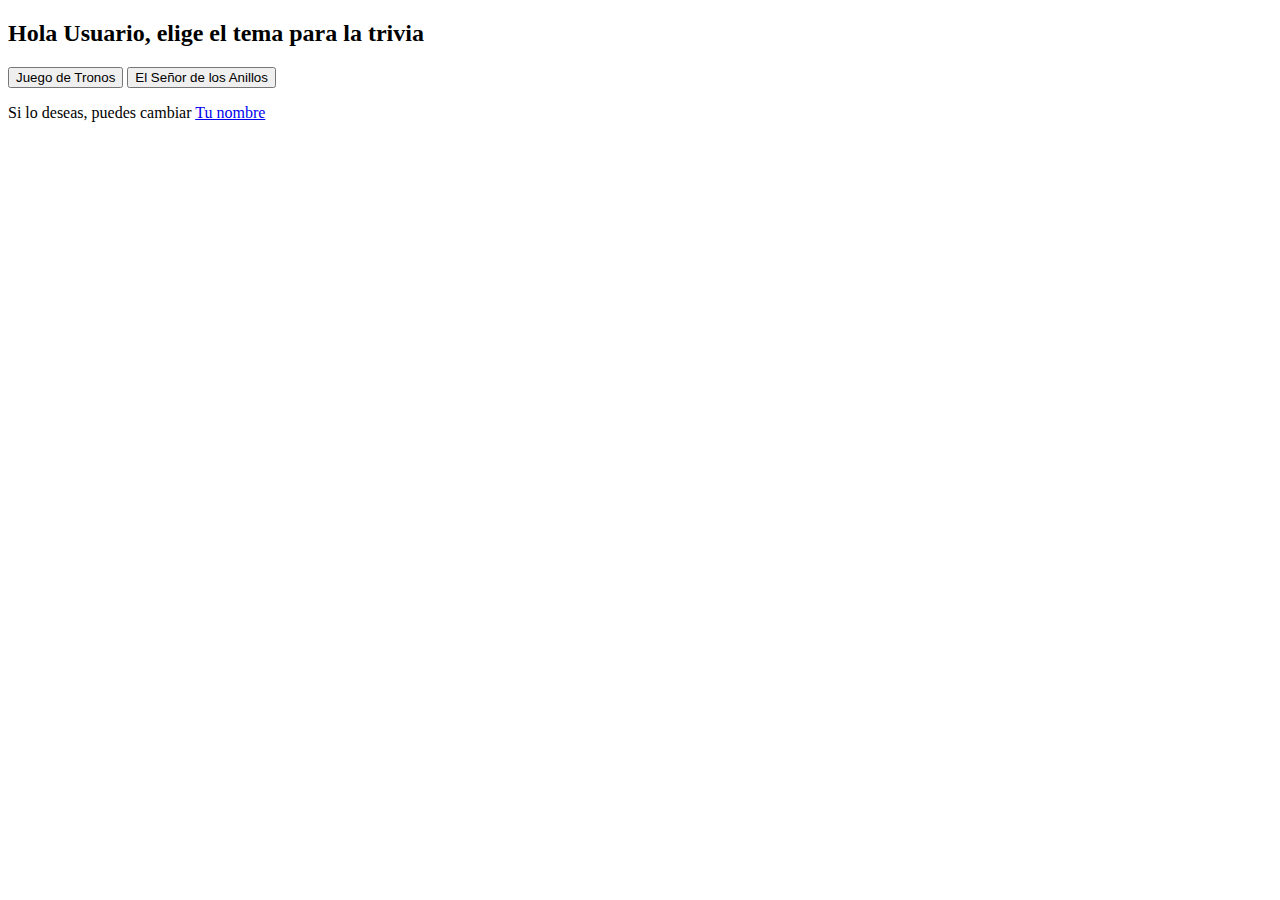
==== src/choice.html @ e2f71aab "Terminado el html para la pantalla de decisión." ====
<!DOCTYPE html>
<html lang="en">
<head>
    <meta charset="UTF-8">
    <meta http-equiv="X-UA-Compatible" content="IE=edge">
    <meta name="viewport" content="width=device-width, initial-scale=1.0">
    <title>Trivia-GOTR</title>
</head>
<body>
    <main>
        <section class="question-container">
            <h2>Hola Usuario, elige el tema para la trivia</h2>
        </section>
        <section class="buttons-container">
            <button class="GOT-button">Juego de Tronos</button>
            <button class="TLOTR-button">El Señor de los Anillos</button>
        </section>
        <section class="change-name-container">
            <p>Si lo deseas, puedes cambiar <a href="index.html">Tu nombre</a></p>
        </section>
    </main>
</body>
</html>
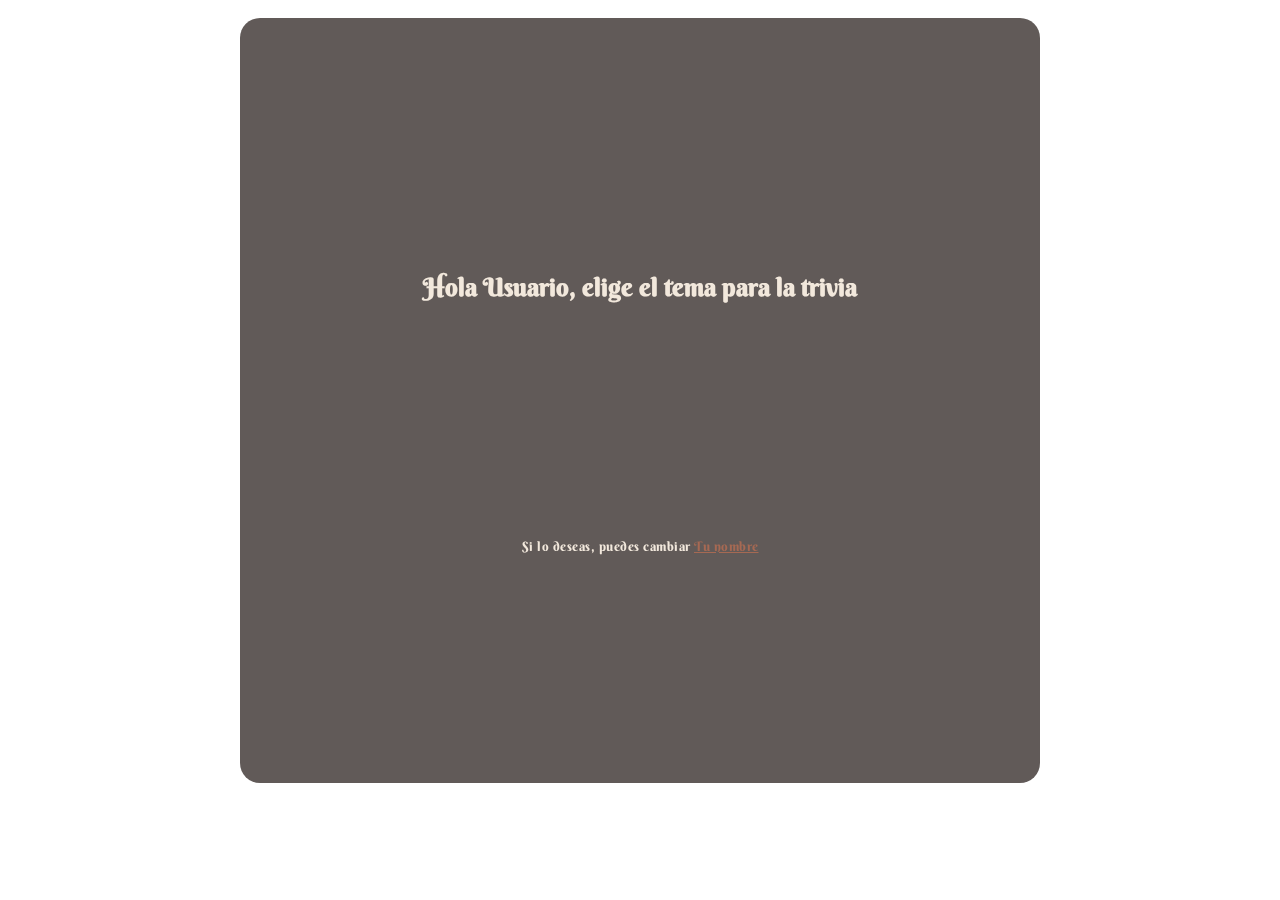
==== commit 5b331caa: "Estilos de la página de elección completados sin media queries." ====
--- a/src/choice.html
+++ b/src/choice.html
@@ -5,18 +5,21 @@
     <meta http-equiv="X-UA-Compatible" content="IE=edge">
     <meta name="viewport" content="width=device-width, initial-scale=1.0">
     <title>Trivia-GOTR</title>
+    <link rel="stylesheet" href="style.css">
 </head>
 <body>
     <main>
-        <section class="question-container">
-            <h2>Hola Usuario, elige el tema para la trivia</h2>
-        </section>
-        <section class="buttons-container">
-            <button class="GOT-button">Juego de Tronos</button>
-            <button class="TLOTR-button">El Señor de los Anillos</button>
-        </section>
-        <section class="change-name-container">
-            <p>Si lo deseas, puedes cambiar <a href="index.html">Tu nombre</a></p>
+        <section class="wrapper">
+            <section class="question-container">
+                <h2>Hola Usuario, elige el tema para la trivia</h2>
+            </section>
+            <section class="images-container">
+                <button class="GOT-button"><a href="game.html"></a></button>
+                <button class="TLOTR-button"><a href="game.html"></a></button>
+            </section>
+            <section class="change-name-container">
+                <p>Si lo deseas, puedes cambiar <a href="index.html">Tu nombre</a></p>
+            </section>
         </section>
     </main>
 </body>
--- a/src/style.css
+++ b/src/style.css
@@ -0,0 +1,142 @@
+@import url('https://fonts.googleapis.com/css2?family=Berkshire+Swash&display=swap');
+
+* {
+    box-sizing: border-box;
+    margin: 0;
+    padding: 0;
+}
+html {
+    --soft-blue: #AAADBF;
+    --soft-yellow: #F2D0A7;
+    --soft-white: #F2E8DC;
+    --brown: #A66953;
+    --dark-brown: #59514F;
+    font-size: 62.5%;
+    font-family: 'Berkshire Swash', cursive;
+    color: var(--soft-white);
+}
+body {
+    width: 100vw;
+    height: 100vh;
+    position: fixed;
+    background-image: url('../assets/lord-of-the-rings-vs-game-of-thrones.jpg');
+    background-repeat: no-repeat;
+    background-size: 1440px 100vh;
+    background-position-x: -540px;
+}
+h1 {
+    font-size: 5rem;
+    letter-spacing: 3px;
+    color: var(--soft-white);
+}
+h2 {
+    font-size: 2.5rem;
+    color: var(--soft-white);
+}
+.wrapper {
+    width: 80vw;
+    height: 85vh;
+    max-width: 800px;
+    min-width: 300px;
+    margin: 2vh auto;
+    display: flex;
+    flex-direction: column;
+    justify-content: center;
+    align-items: center;
+    border-radius: 20px;
+    background-color: rgba(89,81,79,0.95);
+}
+.tittle-container {
+    height: 120px;
+    width: 75vw;
+    display: flex;
+    flex-direction: column;
+    justify-content: space-around;
+    text-align: center;
+}
+.images-container {
+    width: 80vw;
+    height: 20vh;
+    max-width: 500px;
+    margin: 15px 0;
+    display: grid;
+    grid-template-columns: 1fr 1fr;
+    place-items: center;
+}
+.images-container img {
+    width: 120px;
+    height: 120px;
+    border-radius: 15px;
+}
+.form-container {
+    height: 150px;
+    width: 75vw;
+    text-align: center;
+}
+.form-container p {
+    font-size: 2.5rem;
+
+}
+.form-container .name-input {
+    width: 60vw;
+    height: 40px;
+    max-width: 300px;
+    display: block;
+    margin: 10px auto;
+    padding: 10px;
+    border-radius: 5px;
+    border: 1px var(--dark-brown) solid;
+    background-color: var(--soft-white);
+    font-family: 'Berkshire Swash', cursive;
+    color: var(--dark-brown);
+    font-size: 1.6rem;
+}
+.form-container  .begin-button {
+    width: 150px;
+    height: 40px;
+    margin: 10px 0;
+    font-family: 'Berkshire Swash', cursive;
+    color: var(--dark-brown);
+    letter-spacing: 0.5px;
+    font-size: 1.8rem;
+    border-radius: 5px;
+    border: 0;
+}
+/* Choice Styles */
+.question-container {
+    height: 80px;
+    width: 68vw;
+    display: flex;
+    align-items: center;
+    justify-content: center;
+    text-align: center;
+}
+.images-container button {
+    width: 120px;
+    height: 120px;
+    border-radius: 15px;
+    border: 0;
+}
+.images-container button:focus {
+    outline: 0;
+}
+.images-container .GOT-button {
+    background:transparent url('../assets/GOT.jpg') no-repeat;
+    background-size: cover;
+}
+.images-container .TLOTR-button {
+    background:transparent url('../assets/TLOTR.jpg') no-repeat;
+    background-size: cover;
+}
+.change-name-container {
+    width: 70vw;
+    text-align: center;
+}
+.change-name-container p {
+    font-size: 1.3rem;
+    letter-spacing: 0.5px;
+}
+.change-name-container p a{
+    color: var(--brown);
+    text-decoration: underline;
+}
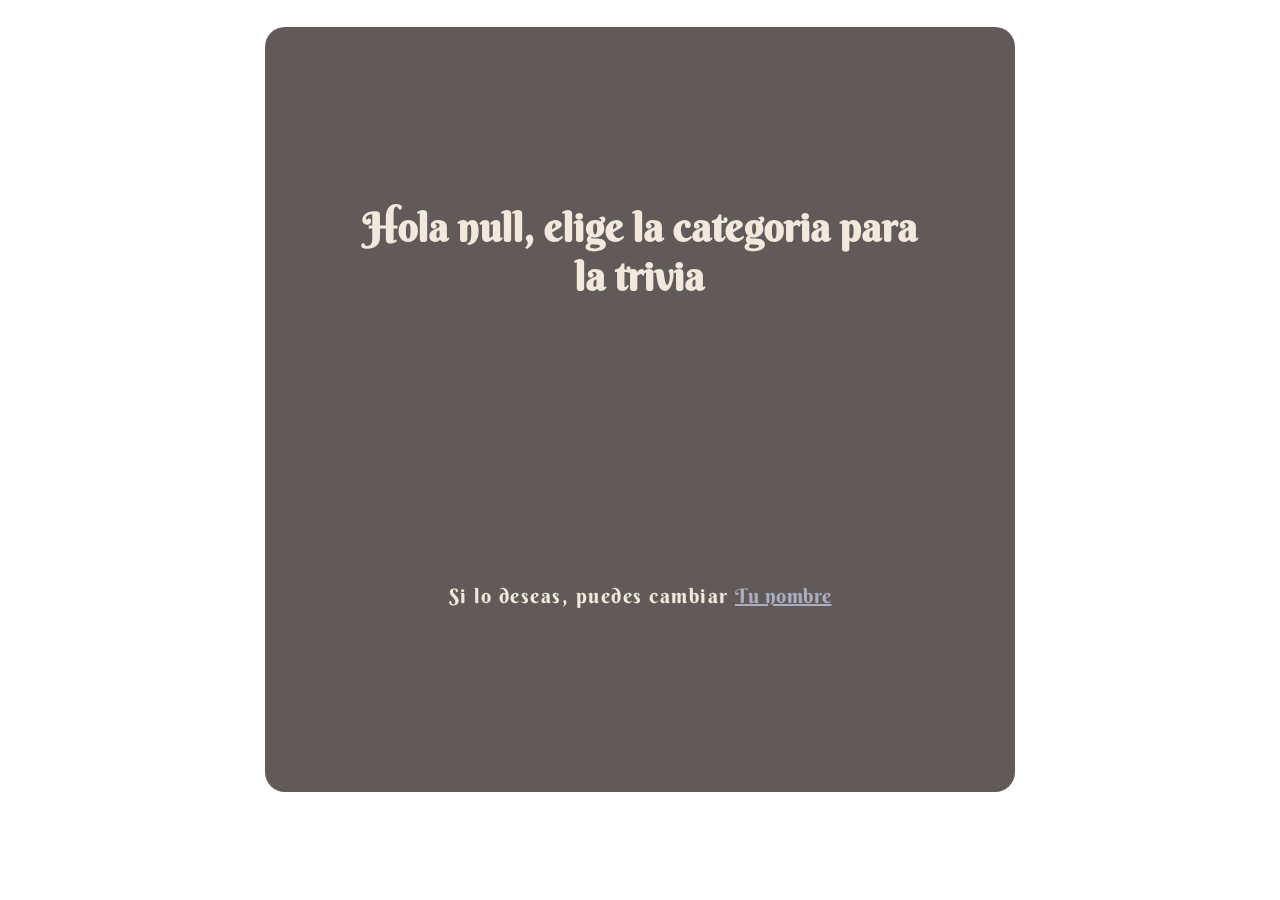
==== commit fed2cc8c: "Se agregó la interacción de las dos primeras pantallas del juego." ====
--- a/src/choice.html
+++ b/src/choice.html
@@ -11,16 +11,17 @@
     <main>
         <section class="wrapper">
             <section class="question-container">
-                <h2>Hola Usuario, elige el tema para la trivia</h2>
+                <h2 id="hello-player">Hola fanático, elige la categoria para la trivia</h2>
             </section>
             <section class="images-container">
-                <button class="GOT-button"><a href="game.html"></a></button>
-                <button class="TLOTR-button"><a href="game.html"></a></button>
+                <button id="GOT-button" onclick="location.href='game.html'"></button>
+                <button id="TLOTR-button" onclick="location.href='game.html'"></button>
             </section>
             <section class="change-name-container">
                 <p>Si lo deseas, puedes cambiar <a href="index.html">Tu nombre</a></p>
             </section>
         </section>
     </main>
+    <script src="choice.js"></script>
 </body>
 </html>--- a/src/style.css
+++ b/src/style.css
@@ -11,6 +11,7 @@
     --soft-white: #F2E8DC;
     --brown: #A66953;
     --dark-brown: #59514F;
+    --darker-brown: #1C1717;
     font-size: 62.5%;
     font-family: 'Berkshire Swash', cursive;
     color: var(--soft-white);
@@ -22,7 +23,7 @@
     background-image: url('../assets/lord-of-the-rings-vs-game-of-thrones.jpg');
     background-repeat: no-repeat;
     background-size: 1440px 100vh;
-    background-position-x: -540px;
+    background-position-x: -520px;
 }
 h1 {
     font-size: 5rem;
@@ -33,12 +34,17 @@
     font-size: 2.5rem;
     color: var(--soft-white);
 }
+a {
+    text-decoration: underline;
+    color: var(--soft-blue);
+    letter-spacing: 0.5px;
+}
 .wrapper {
     width: 80vw;
     height: 85vh;
-    max-width: 800px;
+    max-width: 750px;
     min-width: 300px;
-    margin: 2vh auto;
+    margin: 3vh auto;
     display: flex;
     flex-direction: column;
     justify-content: center;
@@ -57,7 +63,7 @@
 .images-container {
     width: 80vw;
     height: 20vh;
-    max-width: 500px;
+    max-width: 650px;
     margin: 15px 0;
     display: grid;
     grid-template-columns: 1fr 1fr;
@@ -72,15 +78,18 @@
     height: 150px;
     width: 75vw;
     text-align: center;
+    display: flex;
+    align-items: center;
+    justify-content: center;
 }
 .form-container p {
     font-size: 2.5rem;
-
+    margin-bottom: 15px;
 }
 .form-container .name-input {
     width: 60vw;
     height: 40px;
-    max-width: 300px;
+    max-width: 400px;
     display: block;
     margin: 10px auto;
     padding: 10px;
@@ -96,16 +105,18 @@
     height: 40px;
     margin: 10px 0;
     font-family: 'Berkshire Swash', cursive;
-    color: var(--dark-brown);
+    color: var(--darker-brown);
     letter-spacing: 0.5px;
     font-size: 1.8rem;
     border-radius: 5px;
     border: 0;
+    background-color: var(--soft-yellow);
 }
 /* Choice Styles */
 .question-container {
     height: 80px;
-    width: 68vw;
+    width: 45vw;
+    max-width: 650px;
     display: flex;
     align-items: center;
     justify-content: center;
@@ -120,23 +131,348 @@
 .images-container button:focus {
     outline: 0;
 }
-.images-container .GOT-button {
+.images-container #GOT-button {
     background:transparent url('../assets/GOT.jpg') no-repeat;
     background-size: cover;
 }
-.images-container .TLOTR-button {
+.images-container #TLOTR-button {
     background:transparent url('../assets/TLOTR.jpg') no-repeat;
     background-size: cover;
 }
 .change-name-container {
     width: 70vw;
+    margin-top: 10px;
     text-align: center;
 }
 .change-name-container p {
     font-size: 1.3rem;
     letter-spacing: 0.5px;
 }
-.change-name-container p a{
-    color: var(--brown);
-    text-decoration: underline;
-}
+/* Game Styles */
+header {
+    width: 100vw;
+    height: 50px;
+    margin-bottom: 30px;
+    padding: 0 20px;
+    display: flex;
+    flex-wrap: wrap;
+    justify-content: space-between;
+    align-items: center;
+}
+header .image-container{
+    height: 60px;
+    width: 60px;
+    margin: 5px;
+}
+header .image-container img{
+    height: 100%;
+    width: 100%;
+    object-fit: cover;
+    border-radius: 12px;
+}
+header .timer-container {
+    width: 100px;
+    height: 50px;
+    display: flex;
+    flex-wrap: wrap;
+    text-align: center;
+}
+header .timer-container span {
+    font-size: 3rem;
+    color:var(--darker-brown);
+    line-height: 3.5rem;
+}
+.game {
+    height: 77vh;
+}
+.answers-container {
+    width: 70vw;
+    height: 50vh;
+    max-width: 650px;
+    display: flex;
+    flex-direction: column;
+    justify-content: space-around;
+    align-items: center;
+}
+.answers-container .answer {
+    width: 65vw;
+    height: 70px;
+    max-width: 600px;
+    border-radius: 15px;
+    padding: 0 15px;
+    display: grid;
+    grid-template-columns: 1fr 5fr;
+    align-items: center;
+    background-color: var(--soft-yellow);
+}
+.answers-container .answer span {
+    color: var(--darker-brown);
+}
+.answers-container .answer p {
+    font-size: 1.1rem;
+    color: var(--darker-brown);
+}
+.mention {
+    width: 75vw;
+    height: 10px;
+    font-size: 1rem;
+    margin-top: 15px;
+    color: var(--soft-yellow);
+    text-align: center;
+    letter-spacing: 0.5px;
+}
+/* Score Styles*/
+.score-container {
+    height: 90px;
+    text-align: center;
+}
+.questions-container{
+    width: 70vw;
+    height: 60vh;
+    max-width: 650px;
+    display: flex;
+    flex-direction: column;
+    justify-content: space-around;
+    align-items: center;
+}
+.questions-container .question {
+    width: 70vw;
+    height: 60px;
+    max-width: 600px;
+    border-radius: 15px;
+    padding: 0 15px;
+    display: grid;
+    grid-template-columns: 1fr 5fr;
+    align-items: center;
+    background-color: var(--soft-yellow);
+}
+.questions-container .question span {
+    color: var(--darker-brown);
+}
+.questions-container .question p {
+    font-size: 1.3rem;
+    color: var(--darker-brown);
+}
+.play-again {
+    font-size: 1.1rem;
+    margin-top: 10px;
+}
+
+@media only screen and (min-width: 426px)  {
+    body {
+        background-position-x: -430px;
+    }
+    h1 {
+        font-size: 5.2rem;
+    }
+    h2 {
+        font-size: 2.7rem;
+    }
+    .images-container {
+        height: 27vh;
+    }
+    .images-container img {
+        width: 150px;
+        height: 150px;
+    }
+    .images-container button {
+        width: 150px;
+        height: 150px;
+    }
+    .change-name-container p {
+        font-size: 1.5rem;
+        letter-spacing: 0.7px;
+    }
+    header {
+        height: 60px;
+    }
+    header .image-container{
+        height: 70px;
+        width: 70px;
+    }
+    header .timer-container span {
+        font-size: 3.5rem;
+    }
+    .answers-container .answer {
+        height: 80px;
+    }
+    .answers-container .answer p{
+        font-size: 1.3rem;
+    }
+    [class^="flaticon-"]:before{
+        font-size: 2.4rem;
+    }
+    .mention {
+        font-size: 1.3rem;
+    }
+    .score-container {
+        height: 100px;
+    }
+    .questions-container .question {
+        height: 60px;
+    }
+    .questions-container .question p {
+        font-size: 1.4rem;
+    }
+    .play-again {
+        font-size: 1.3rem;
+    }
+}
+
+@media only screen and (min-width: 590px)  {
+    h1 {
+        font-size: 6rem;
+        letter-spacing: 3px;
+        color: var(--soft-white);
+    }
+    h2 {
+        font-size: 3.5rem;
+        color: var(--soft-white);
+    }
+    .images-container img {
+        width: 160px;
+        height: 160px;
+    }
+    .images-container {
+        height: 22vh;
+    }
+    .form-container {
+        height: 180px;
+        margin-top: 20px;
+    }
+    .form-container p {
+        font-size: 3rem;
+    }
+    .form-container .name-input{
+        height: 50px;
+        font-size: 1.8rem;
+    }
+    .form-container .begin-button {
+        width: 200px;
+        height: 50px;
+        font-size: 2rem;
+    }
+    .images-container button {
+        width: 160px;
+        height: 160px;
+    }
+    .change-name-container p {
+        font-size: 1.7rem;
+        letter-spacing: 1px;
+    }
+    .answers-container .answer {
+        padding: 0 40px;
+    }
+    .answers-container .answer p{
+        font-size: 1.5rem;
+    }
+    [class^="flaticon-"]:before{
+        font-size: 2.6rem;
+    }
+    .score-container {
+        height: 110px;
+    }
+    .questions-container .question {
+        height: 65px;
+        padding: 0 40px;
+    }
+    .questions-container .question p {
+        font-size: 1.6rem;
+    }
+    .play-again {
+        font-size: 1.5rem;
+    }
+}
+
+@media only screen and (min-width: 769px)  {
+    h1 {
+        font-size: 7rem;
+        letter-spacing: 5px;
+        color: var(--soft-white);
+    }
+    h2 {
+        font-size: 4rem;
+        color: var(--soft-white);
+    }
+    .tittle-container {
+        height: 150px;
+    }
+    body {
+        background-size: 100vw 100vh;
+        background-position-x: 0px;
+    }
+    .images-container {
+        height: 28vh;
+    }
+    .form-container {
+        height: 180px;
+        margin-top: 20px;
+    }
+    .images-container img {
+        width: 250px;
+        height: 250px;
+    }
+    .form-container {
+        height: 200px;
+        margin-top: 20px;
+    }
+    .form-container p {
+        font-size: 4rem;
+    }
+    .form-container .name-input{
+        height: 60px;
+        font-size: 2rem;
+    }
+    .form-container .begin-button {
+        width: 250px;
+        height: 60px;
+        font-size: 2.2rem;
+    }
+    .images-container button {
+        width: 250px;
+        height: 250px;
+    }
+    .change-name-container p {
+        font-size: 2rem;
+        letter-spacing: 1.5px;
+    }
+    header {
+        height: 100px;
+        justify-content: space-around;
+        margin: 0;
+    }
+    header .image-container{
+        height: 100px;
+        width: 100px;
+    }
+    header .timer-container span {
+        font-size: 5rem;
+        color: var(--darker-brown);
+    }
+    .answers-container .answer {
+        padding: 0 50px;
+    }
+    .answers-container .answer p{
+        font-size: 1.7rem;
+    }
+    [class^="flaticon-"]:before{
+        font-size: 3rem;
+    }
+    .mention {
+        font-size: 1.6rem;
+    }
+    .score-container {
+        height: 130px;
+    }
+    .questions-container .question {
+        height: 70px;
+        padding: 0 50px;
+    }
+    .questions-container .question p {
+        font-size: 1.8rem;
+    }
+    .play-again {
+        font-size: 1.6rem;
+        margin: 0;
+    }
+}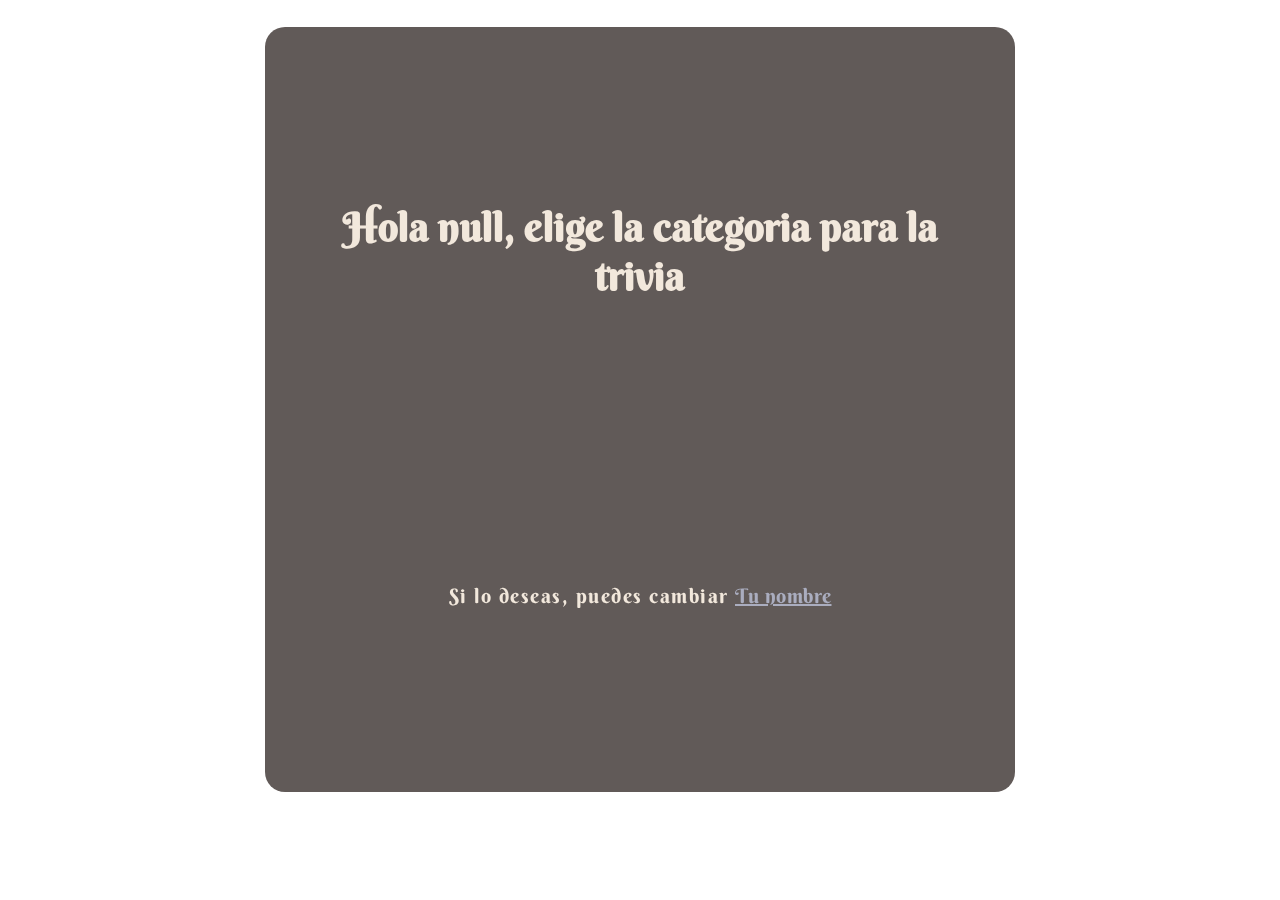
==== commit f4e0110f: "Corrección de link para reescribir el nombre" ====
--- a/src/choice.html
+++ b/src/choice.html
@@ -18,7 +18,7 @@
                 <button id="TLOTR-button" onclick="location.href='game.html'"></button>
             </section>
             <section class="change-name-container">
-                <p>Si lo deseas, puedes cambiar <a href="index.html">Tu nombre</a></p>
+                <p>Si lo deseas, puedes cambiar <a href="https://rodrigojgq.github.io/trivia-GOTR/index.html">Tu nombre</a></p>
             </section>
         </section>
     </main>
--- a/src/style.css
+++ b/src/style.css
@@ -115,7 +115,7 @@
 /* Choice Styles */
 .question-container {
     height: 80px;
-    width: 45vw;
+    width: 57vw;
     max-width: 650px;
     display: flex;
     align-items: center;
@@ -184,6 +184,9 @@
 }
 .game {
     height: 77vh;
+}
+#question {
+    font-size: 2.1rem;
 }
 .answers-container {
     width: 70vw;
